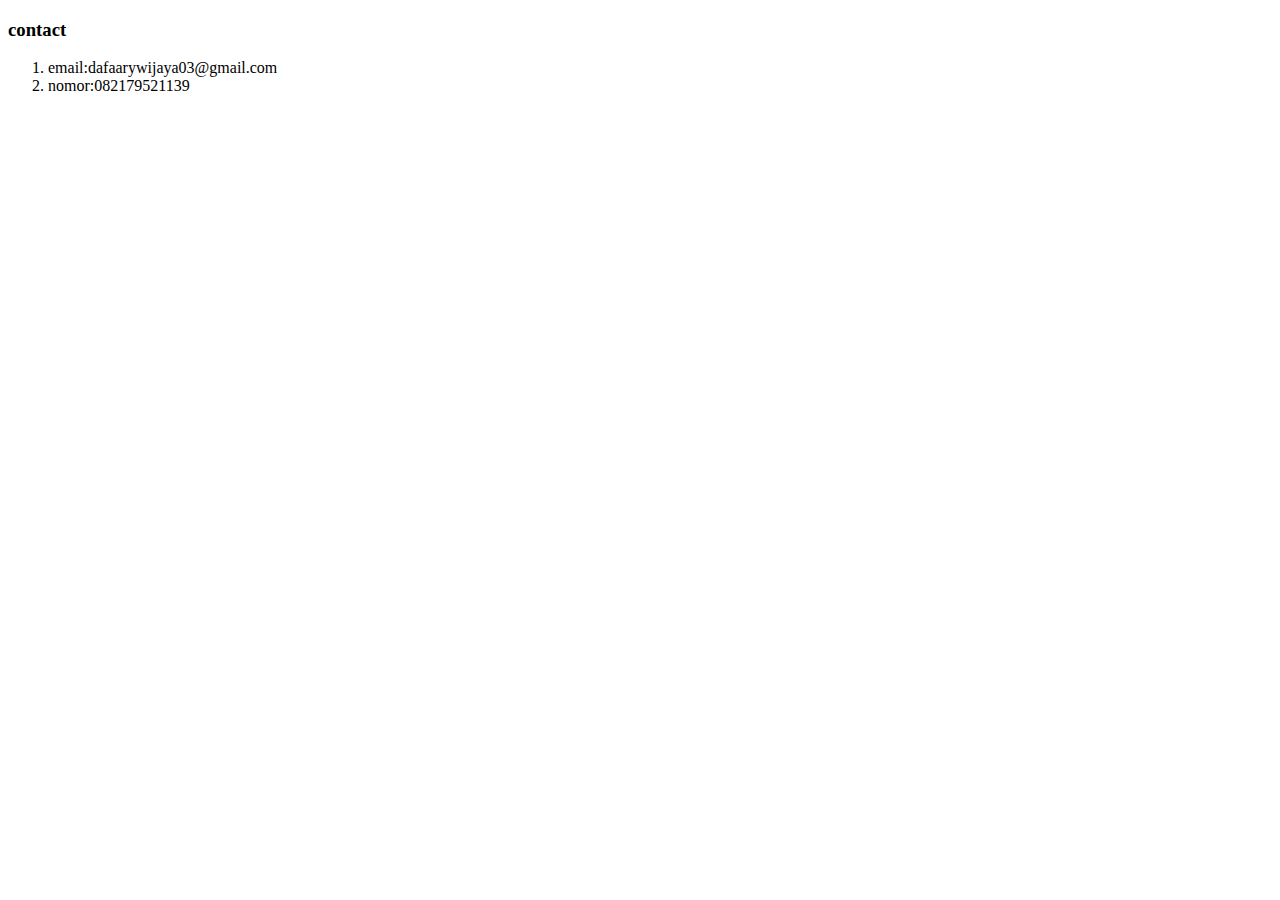
==== contact.html @ 7e331485 "Upload Pertama" ====
<!DOCTYPE html>
<html lang="en">
<head>
    <meta charset="UTF-8">
    <meta http-equiv="X-UA-Compatible" content="IE=edge">
    <meta name="viewport" content="width=device-width, initial-scale=1.0">
    <title>contact</title>
</head>
<body>
    <h3>contact</h3>
    <!--ordered list-->
    <ol>
        <li>email:dafaarywijaya03@gmail.com</li>
        <li>nomor:082179521139</li>
    </ol>
</body>
</html>
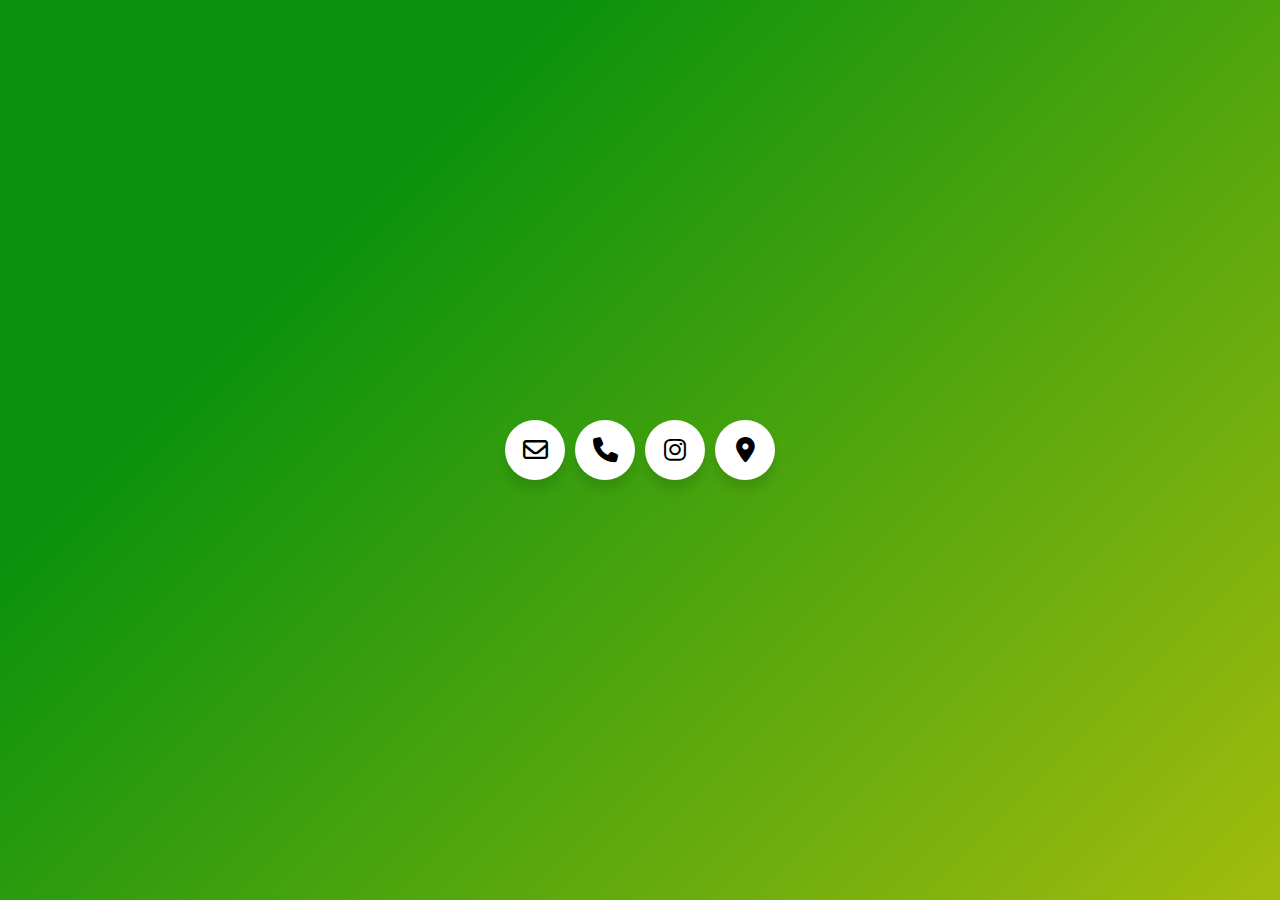
==== commit 660df4bb: "Add files via upload" ====
--- a/contact.html
+++ b/contact.html
@@ -1,17 +1,38 @@
-<!DOCTYPE html>
-<html lang="en">
-<head>
-    <meta charset="UTF-8">
-    <meta http-equiv="X-UA-Compatible" content="IE=edge">
-    <meta name="viewport" content="width=device-width, initial-scale=1.0">
-    <title>contact</title>
-</head>
-<body>
-    <h3>contact</h3>
-    <!--ordered list-->
-    <ol>
-        <li>email:dafaarywijaya03@gmail.com</li>
-        <li>nomor:082179521139</li>
-    </ol>
-</body>
-</html>+<!DOCTYPE html>
+<html lang="en">
+<head>
+    <meta charset="UTF-8">
+    <meta http-equiv="X-UA-Compatible" content="IE=edge">
+    <meta name="viewport" content="width=device-width, initial-scale=1.0">
+    <title>My Contact</title>
+<link rel="stylesheet" href="king.css">
+
+<link rel="stylesheet" href="https://cdnjs.cloudflare.com/ajax/libs/font-awesome/6.4.0/css/all.min.css"/>
+</head>
+<body>
+       <div class="wrapper">
+         <div class="button">
+            <div class="icon">
+                <i class="card-icon far fa-envelope"></i>
+            </div>
+            <span>dafaaryawijaya29</span>
+         </div>
+         <div class="button">
+            <div class="icon">
+                <i class="card-icon fas fa-phone"></i>
+            </div>
+            <span>+6282179521139</span>
+         </div>
+         <div class="button">
+            <div class="icon">
+               <i class="fab fa-instagram"></i>
+            </div>
+            <span>faarwjy_</span>
+         </div>
+         <div class="button">
+            <div class="icon">
+                <i class="card-icon fas fa-map-marker-alt"></i>
+            </div>
+            <span>Jl pendawa no 146</span>
+         </div>
+      </div>--- a/king.css
+++ b/king.css
@@ -0,0 +1,85 @@
+@import url('https://fonts.googleapis.com/css?family=Poppins:400,500,600,700&display=swap');
+*{
+  margin: 0;
+  padding: 0;
+  box-sizing: border-box;
+  font-family: 'Poppins', sans-serif;
+}
+html,body{
+  display: grid;
+  height: 100%;
+  width: 100%;
+  place-items: center;
+  background: linear-gradient(315deg, #a2bc0e 0%, #0b920d 74%);
+}
+.wrapper .button{
+  display: inline-block;
+  height: 60px;
+  width: 60px;
+  float: left;
+  margin: 0 5px;
+  overflow: hidden;
+  background: #fff;
+  border-radius: 50px;
+  cursor: pointer;
+  box-shadow: 0px 10px 10px rgba(0,0,0,0.1);
+  transition: all 0.3s ease-out;
+}
+.wrapper .button:hover{
+  width: 200px;
+}
+.wrapper .button .icon{
+  display: inline-block;
+  height: 60px;
+  width: 60px;
+  text-align: center;
+  border-radius: 50px;
+  box-sizing: border-box;
+  line-height: 60px;
+  transition: all 0.3s ease-out;
+}
+.wrapper .button:nth-child(1):hover .icon{
+  background: #4267B2;
+}
+.wrapper .button:nth-child(2):hover .icon{
+  background: #1DA1F2;
+}
+.wrapper .button:nth-child(3):hover .icon{
+  background: #E1306C;
+}
+.wrapper .button:nth-child(4):hover .icon{
+  background: #333;
+}
+.wrapper .button:nth-child(5):hover .icon{
+  background: #ff0000;
+}
+.wrapper .button .icon i{
+  font-size: 25px;
+  line-height: 60px;
+  transition: all 0.3s ease-out;
+}
+.wrapper .button:hover .icon i{
+  color: #fff;
+}
+.wrapper .button span{
+  font-size: 12px;
+  font-weight: 400;
+  line-height: 60px;
+  margin-left: 10px;
+  transition: all 0.3s ease-out;
+}
+.wrapper .button:nth-child(1) span{
+  color: #4267B2;
+}
+.wrapper .button:nth-child(2) span{
+  color: #1DA1F2;
+}
+.wrapper .button:nth-child(3) span{
+  color: #E1306C;
+}
+.wrapper .button:nth-child(4) span{
+  color: #333;
+}
+.wrapper .button:nth-child(5) span{
+  color: #ff0000;
+}